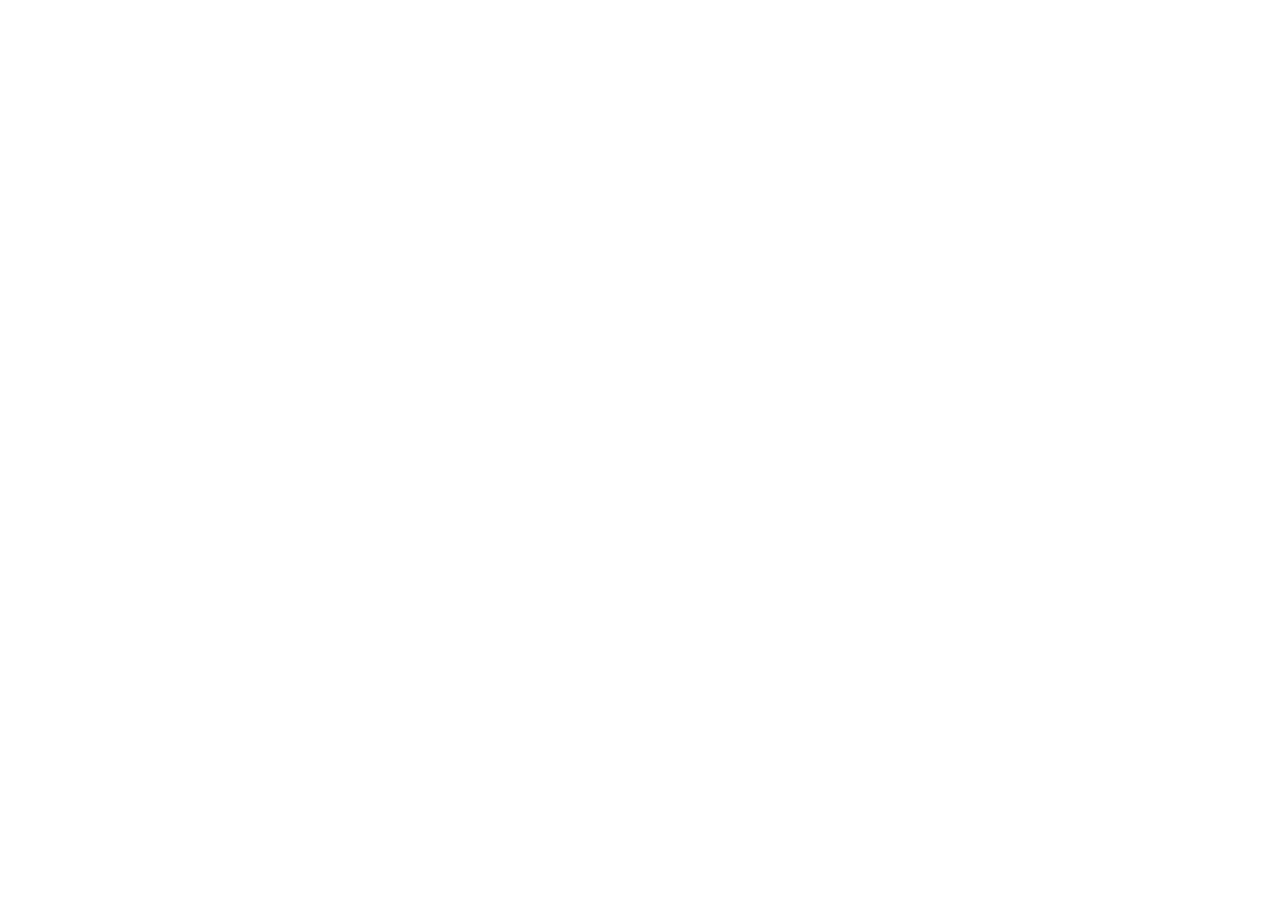
==== src/main/resources/templates/weather.html @ 2dff7160 "Initial commit" ====
<!DOCTYPE html>
<html lang="en" xmlns:th="http://www.thymeleaf.org">
  <head>
    <meta charset="UTF-8" />
    <meta http-equiv="X-UA-Compatible" content="IE=edge" />
    <meta name="viewport" content="width=device-width, initial-scale=1.0" />
    <!-- CSS only -->
    <link
      href="https://cdn.jsdelivr.net/npm/bootstrap@5.1.3/dist/css/bootstrap.min.css"
      rel="stylesheet"
      integrity="sha384-1BmE4kWBq78iYhFldvKuhfTAU6auU8tT94WrHftjDbrCEXSU1oBoqyl2QvZ6jIW3"
      crossorigin="anonymous"
    />
    <title>OpenWeatherMap Demo</title>
  </head>
  <body>
    <div class="container">
      <!-- process data -->
      <div class="row d-flex justify-content-center">
        <h1 data-th-text="${main.city}"></h1>
        <h2 data-th-text="|${main.temperature}°C|"></h2>
        <div data-th-each="weather: ${readings}">
          <img data-th-src="${weather.icon}" />
          <span data-th-text="${weather.main}"></span>
          <span data-th-text="${weather.description}"></span>
        </div>
      </div>
    </div>
  </body>
</html>
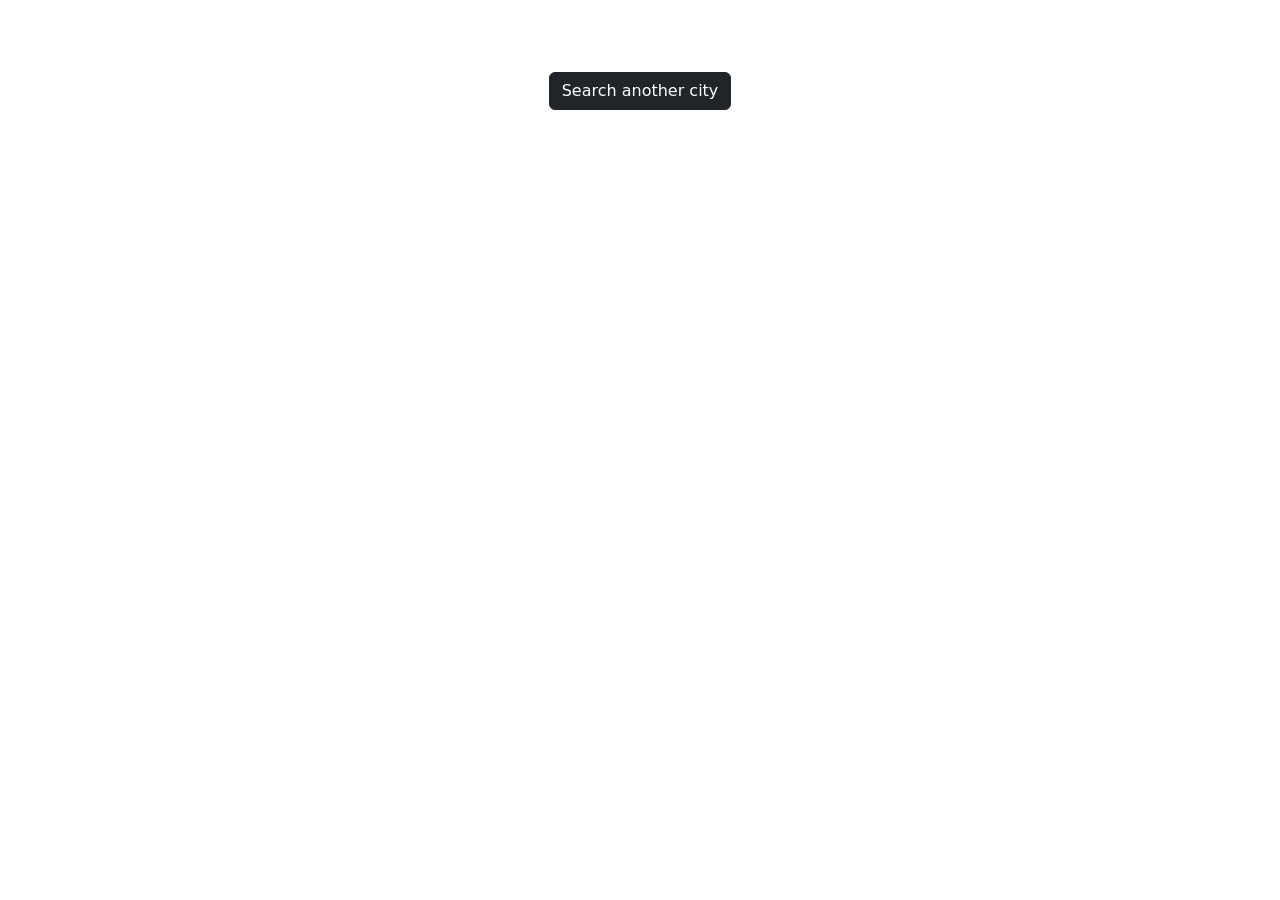
==== commit c9187663: "Some styling changes" ====
--- a/src/main/resources/templates/weather.html
+++ b/src/main/resources/templates/weather.html
@@ -16,13 +16,30 @@
   <body>
     <div class="container">
       <!-- process data -->
-      <div class="row d-flex justify-content-center">
-        <h1 data-th-text="${main.city}"></h1>
-        <h2 data-th-text="|${main.temperature}°C|"></h2>
+      <div class="row mt-3">
+        <h1
+          class="d-flex justify-content-center"
+          data-th-text="${main.city}"
+        ></h1>
+        <h2
+          class="text-info d-flex justify-content-center"
+          data-th-text="|${main.temperature}°C|"
+        ></h2>
         <div data-th-each="weather: ${readings}">
-          <img data-th-src="${weather.icon}" />
-          <span data-th-text="${weather.main}"></span>
-          <span data-th-text="${weather.description}"></span>
+          <img class="mx-auto d-flex" data-th-src="${weather.icon}" />
+          <p
+            class="text-warning fs-3 d-flex justify-content-center"
+            data-th-text="${weather.main}"
+          ></p>
+          <p
+            class="text-secondary d-flex justify-content-center"
+            data-th-text="${weather.description}"
+          ></p>
+        </div>
+        <div class="d-flex d-flex justify-content-center">
+          <a href="/" class="btn btn-dark m-2" role="button">
+            Search another city
+          </a>
         </div>
       </div>
     </div>
